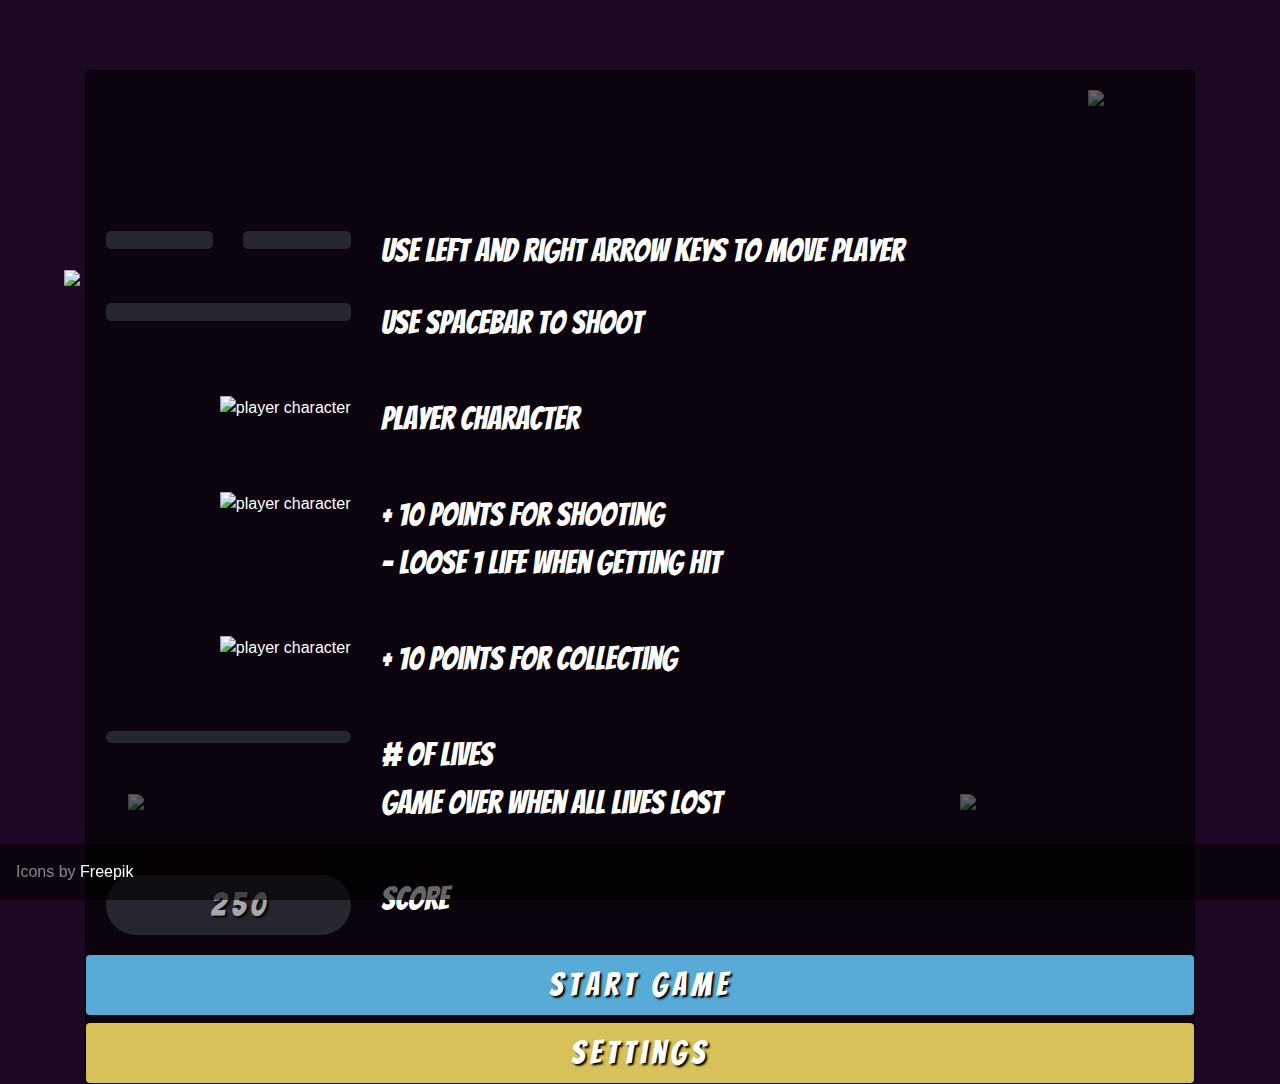
==== how-to.html @ 192a7b0b "how to created" ====
<!DOCTYPE html>
<html lang="en">
<head>
  <meta charset="utf-8"/>
  <title>How to Play - Galaxy Battles</title>

  <!-- bootstrap.css -->
  <link rel="stylesheet" href="https://stackpath.bootstrapcdn.com/bootstrap/4.5.2/css/bootstrap.min.css" integrity="sha384-JcKb8q3iqJ61gNV9KGb8thSsNjpSL0n8PARn9HuZOnIxN0hoP+VmmDGMN5t9UJ0Z" crossorigin="anonymous">

  <!-- animate.css -->
  <link rel="stylesheet" href="https://cdnjs.cloudflare.com/ajax/libs/animate.css/4.0.0/animate.min.css"/>

  <!-- custom.css -->
  <link rel="stylesheet" href="css/custom.css"/>

</head>
<body>
  <!-- BACKGROUND SVG ELEMENTS (simply animated by using the animate.css library for a more dynamic look) -->
  <img id="b1" src="svg/017-rocket-1.svg" class="bg-svg animate__animated animate__tada animate__infinite animate__slower">
  <img id="b2" src="svg/003-monster.svg" class="bg-svg animate__animated animate__jello animate__infinite">
  <img id="b3" src="svg/007-pluto.svg" class="bg-svg animate__animated animate__pulse animate__infinite animate__fast">
  <img id="b4" src="svg/033-galaxy.svg" class="bg-svg animate__animated animate__wobble animate__infinite animate__slow">

  <!-- MAIN PAGE CONTENT -->
  <div class="container">
    <div class="card">
      <div class="card-block">
        <!-- GAME TITLE -->
        <div class="row mt-3">
          <div class="col">
            <svg width="100%" height="120px">
              <defs>
                <linearGradient id="rainbow" x1="0" x2="0" y1="0" y2="100%" gradientUnits="userSpaceOnUse" >
                  <stop stop-color="#58abd6" offset="0%"/>
                  <stop stop-color="#d6586c" offset="50%"/>
                  <stop stop-color="#d6c258" offset="100%"/>
                </linearGradient>
              </defs>
              <text x="50%" y="75%" fill-opacity="0" fill="url(#rainbow)" stroke="url(#rainbow)" class="title-outline" stroke-width="4" font-stretch="extra-expanded" text-anchor="middle" stroke-linejoin="round">Galaxy Battles</text>
            </svg>
          </div>
        </div>
      </div> <!-- end card-block -->

      <div class="card-body">
        <!-- ARROW KEYS -->
        <div class="row mb-4">
          <div class="col-3">
            <div class="row">
              <div class="col">
                <button class="btn btn-dark btn-lg inst-btn" role="button" type="button" name="button" disabled>
                  <i class="fas fa-caret-left"></i>
                </button>
              </div>
              <div class="col">
                <button class="btn btn-dark btn-lg inst-btn" role="button" type="button" name="button" disabled>
                  <i class="fas fa-caret-right"></i>
                </button>
              </div>
            </div>
          </div>
          <div class="col inst-txt">use left and right arrow keys to move player</div>
        </div>

        <!-- SPACEBAR -->
        <div class="row">
          <div class="col-3">
            <button class="btn btn-dark btn-lg inst-btn" role="button" type="button" name="button" disabled>
              <i class="fas fa-window-minimize"></i>
            </button>
          </div>
          <div class="col inst-txt">use spacebar to shoot</div>
        </div>

        <!-- PLAYER CHARACTER -->
        <div class="row mt-5">
          <div class="col-3 text-right">
            <img src="svg/037-moon-rover.svg" alt="player character" width="64px">
          </div>
          <div class="col inst-txt">
            player character
          </div>
        </div>

        <!-- ENEMY // MONSTER -->
        <div class="row mt-5">
          <div class="col-3 text-right">
            <img src="svg/003-monster.svg" alt="player character" width="64px">
          </div>
          <div class="col inst-txt">
            + 10 points for shooting<br/>
            - loose 1 life when getting hit
          </div>
        </div>

        <!-- GIFT // ROCKET -->
        <div class="row mt-5">
          <div class="col-3 text-right">
            <img src="svg/017-rocket-1.svg" alt="player character" width="64px">
          </div>
          <div class="col inst-txt">
            + 10 points for collecting<br/>
          </div>
        </div>

        <!-- # LIFE -->
        <div class="row mt-5">
          <div class="col-3 text-right">
            <button id="lives" class="btn btn-dark btn-block rounded-pill" disabled>
              <i class="fas fa-heart"></i>
              <i class="fas fa-heart"></i>
              <i class="fas fa-heart"></i>
            </button>
          </div>
          <div class="col inst-txt">
            # of lives<br/>
            game over when all lives lost
          </div>
        </div>

        <!-- SCOREBOARD -->
        <div class="row mt-5">
          <div class="col-3 text-right">
            <button class="btn btn-dark btn-block rounded-pill" disabled>
              <i class="fas fa-gem mr-4"></i><span>250</span>
            </button>
          </div>
          <div class="col inst-txt">
            score<br/>
          </div>
        </div>










      </div>

      <!-- NAVIGATION -->
      <a href="play.html" role="button" class="btn btn-primary btn-block"><i class="fas fa-play"></i> Start game</a>
      <a href="index.html" role="button" class="btn btn-secondary btn-block"><i class="fas fa-cog"></i> Settings</a>

    </div> <!-- end card-body -->

  </div> <!-- end card -->

</div> <!-- end container -->

<!-- footer -->
<nav class="navbar fixed-bottom navbar-dark bg-dark">
  <span class="navbar-text">
    Icons by <a href="https://www.flaticon.com/authors/freepik">Freepik</a>
  </span>
</nav>

<!-- bootstrap.js and dependencies (jquery & popper) -->
<script src="https://code.jquery.com/jquery-3.5.1.slim.min.js" integrity="sha384-DfXdz2htPH0lsSSs5nCTpuj/zy4C+OGpamoFVy38MVBnE+IbbVYUew+OrCXaRkfj" crossorigin="anonymous"></script>
<script src="https://cdn.jsdelivr.net/npm/popper.js@1.16.1/dist/umd/popper.min.js" integrity="sha384-9/reFTGAW83EW2RDu2S0VKaIzap3H66lZH81PoYlFhbGU+6BZp6G7niu735Sk7lN" crossorigin="anonymous"></script>
<script src="https://stackpath.bootstrapcdn.com/bootstrap/4.5.2/js/bootstrap.min.js" integrity="sha384-B4gt1jrGC7Jh4AgTPSdUtOBvfO8shuf57BaghqFfPlYxofvL8/KUEfYiJOMMV+rV" crossorigin="anonymous"></script>


<!-- howler.js for sound management -->
<script src="https://cdnjs.cloudflare.com/ajax/libs/howler/2.2.0/howler.min.js" integrity="sha512-ALoawPS0JxHQ+8dGL7htZIlVNRaE/SN9gHD4G8pJJTi9H4BQ/3PjdvhggSGR34g00mvTPFkxQuveQUsJA5664Q==" crossorigin="anonymous"></script>

<!-- fontawesome -->
<script src="https://kit.fontawesome.com/a639d3fe52.js" crossorigin="anonymous"></script>

<!-- custom.js -->

<!-- ### -->
<script src="js/settings.js"></script>
<!-- reads/writes settings to localstorage -->
<!-- default settings, function to reset and read settings -->
<!-- updates form element on settings form (index.html) -->
<!-- ### -->

<!-- ### -->
<script src="js/custom.js"></script>
<!-- ### -->

<!-- ### -->
<script src="js/sounds.js"></script>
<!-- loads sound clips from static/sounds/ -->
<!-- listens for click to play sounds -->
<!-- ### -->

<script type="text/javascript">
$(document).ready(function() {});

setTimeout(function() {
  updateSettingForm();
  applySettings();
}, 10);
</script>
</body>
</html>
---- css/custom.css ----
@import url('https://fonts.googleapis.com/css2?family=Bangers&display=swap');

body {
  background-color: rgb(28,8,34);
  background-repeat:repeat;
  padding-top:70px;
}

.card {
  background-color: rgba(0, 0, 0, 0.6);
  color: #fff;
}

.title-outline {
  font-family: 'Bangers', sans-serif;
  text-transform: uppercase;
  letter-spacing: 20px;
  display:block;
  font-size: 96px;
  stroke-dashoffset: 4em;
  stroke-dasharray: 4em;
  animation: draw 2s forwards ease-out;
  background-clip: text;
}

@keyframes draw {
  100% {
    stroke-dashoffset: 0;
    fill-opacity:.1;
  }
}

.bg-dark {background-color: rgba(0, 0, 0, 0.6)!important;}

/* custom button design */
.btn-block, .btn-lg {
  font-family: 'Bangers', sans-serif;
  letter-spacing: 5px;
  font-size: 32px;
  text-shadow: 2px 2px 2px #000;
}

.btn-lg {font-size: 24px;}

/* overriding old colors */
.btn-block {border:none!important;}
.btn-block:hover, .btn-block:focus, .btn-block:active {background-color:inherit; box-shadow:0 0 0 0 #000!important;}

/* selecting new colors */
.btn-primary{background-color: #58abd6!important;}
.btn-info {background-color: #d6586c!important;}
.btn-secondary {background-color: #d6c258!important;}

/* creating new hover animation */
.btn-block:hover { box-shadow:0 0 0 .1em #fff!important;}

/** background svg elements position **/
.bg-svg {width:64px;position: absolute;}
#b1 {top: 10%;right: 10%;}
#b2 {bottom:10%;left:10%;}
#b3 {top:30%;left:5%;}
#b4 {bottom:10%;right:15%;width:128px;}


.settings {
  font-family: 'Bangers', sans-serif;
  letter-spacing: 5px!important;
  font-size: 32px!important;
}

.settings .form-options div:nth-of-type(2) {color: #d6c258;}
.settings .form-options div:nth-of-type(1) {color: #d6586c;}
.col-form-label {color: #58abd6;}

.settings .col-form-label {
  text-align: right;
}

.modal-content {
  font-family: 'Bangers', sans-serif;
  font-size: 48px;
  text-align:center;
  background-color: rgba(0, 0, 0, 0.8)!important;
  color: #fff;
}

.inst-btn {
  width: 100%;
}

.inst-txt {
  font-family: 'Bangers', sans-serif;
  font-size: 32px;
}



#gameboard {

}
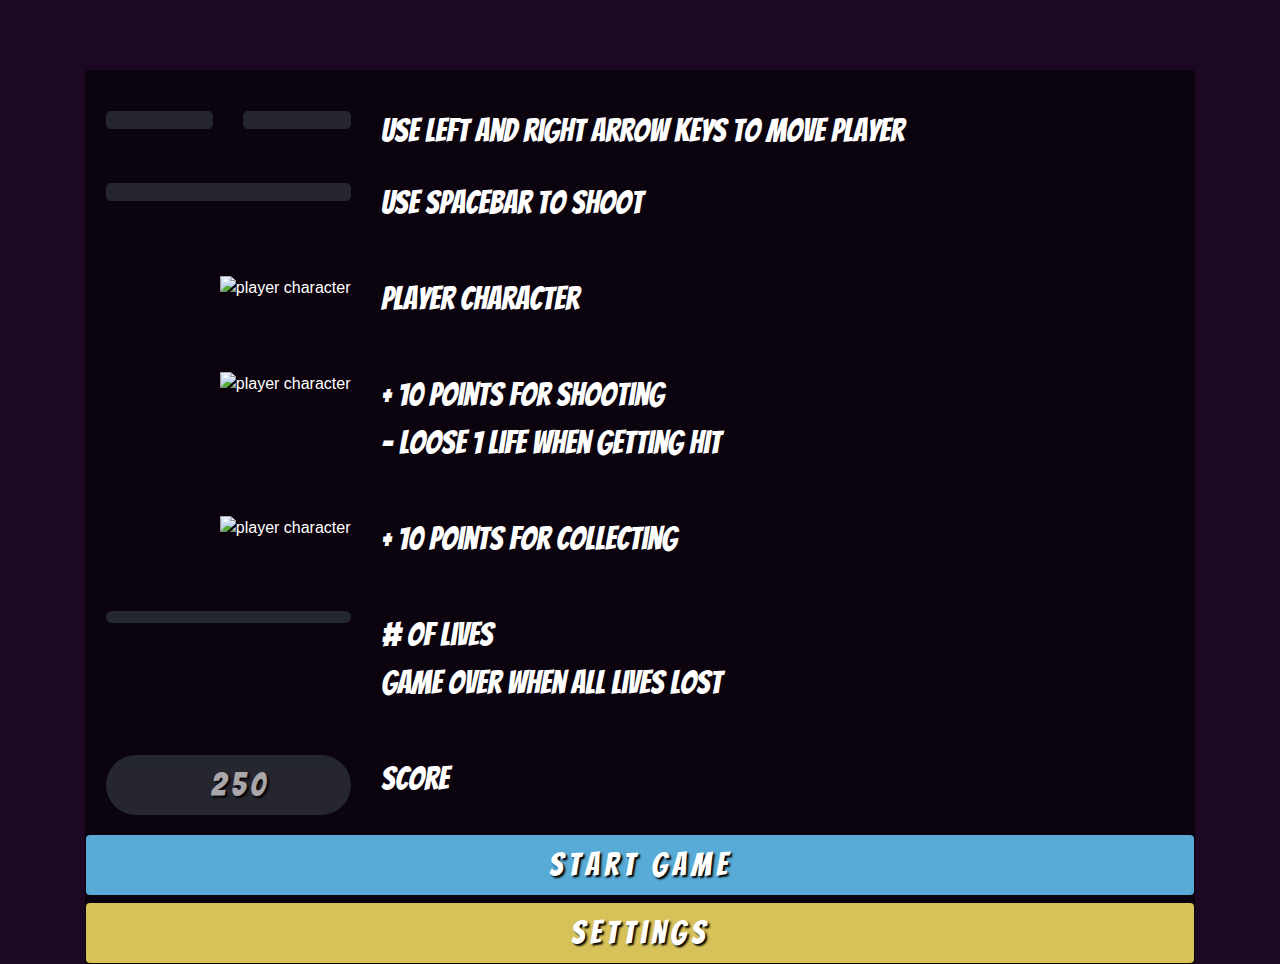
==== commit 11c06083: "use ajax load() to import static html" ====
--- a/how-to.html
+++ b/how-to.html
@@ -15,11 +15,9 @@
 
 </head>
 <body>
-  <!-- BACKGROUND SVG ELEMENTS (simply animated by using the animate.css library for a more dynamic look) -->
-  <img id="b1" src="svg/017-rocket-1.svg" class="bg-svg animate__animated animate__tada animate__infinite animate__slower">
-  <img id="b2" src="svg/003-monster.svg" class="bg-svg animate__animated animate__jello animate__infinite">
-  <img id="b3" src="svg/007-pluto.svg" class="bg-svg animate__animated animate__pulse animate__infinite animate__fast">
-  <img id="b4" src="svg/033-galaxy.svg" class="bg-svg animate__animated animate__wobble animate__infinite animate__slow">
+
+  <!-- svg background elements are loaded into this div container via jquery ajax load() -->
+  <div id="background"></div>
 
   <!-- MAIN PAGE CONTENT -->
   <div class="container">
@@ -27,18 +25,8 @@
       <div class="card-block">
         <!-- GAME TITLE -->
         <div class="row mt-3">
-          <div class="col">
-            <svg width="100%" height="120px">
-              <defs>
-                <linearGradient id="rainbow" x1="0" x2="0" y1="0" y2="100%" gradientUnits="userSpaceOnUse" >
-                  <stop stop-color="#58abd6" offset="0%"/>
-                  <stop stop-color="#d6586c" offset="50%"/>
-                  <stop stop-color="#d6c258" offset="100%"/>
-                </linearGradient>
-              </defs>
-              <text x="50%" y="75%" fill-opacity="0" fill="url(#rainbow)" stroke="url(#rainbow)" class="title-outline" stroke-width="4" font-stretch="extra-expanded" text-anchor="middle" stroke-linejoin="round">Galaxy Battles</text>
-            </svg>
-          </div>
+          <!-- svg game title is loaded into this div container via jquery ajax load() -->
+          <div class="col"  id="svg-container"></div>
         </div>
       </div> <!-- end card-block -->
 
@@ -129,16 +117,6 @@
             score<br/>
           </div>
         </div>
-
-
-
-
-
-
-
-
-
-
       </div>
 
       <!-- NAVIGATION -->
@@ -151,15 +129,11 @@
 
 </div> <!-- end container -->
 
-<!-- footer -->
-<nav class="navbar fixed-bottom navbar-dark bg-dark">
-  <span class="navbar-text">
-    Icons by <a href="https://www.flaticon.com/authors/freepik">Freepik</a>
-  </span>
-</nav>
+<!-- footer is loaded into this div container via jquery ajax load() -->
+<div id="footer"></div>
 
 <!-- bootstrap.js and dependencies (jquery & popper) -->
-<script src="https://code.jquery.com/jquery-3.5.1.slim.min.js" integrity="sha384-DfXdz2htPH0lsSSs5nCTpuj/zy4C+OGpamoFVy38MVBnE+IbbVYUew+OrCXaRkfj" crossorigin="anonymous"></script>
+<script src="https://code.jquery.com/jquery-3.5.1.js" integrity="sha256-QWo7LDvxbWT2tbbQ97B53yJnYU3WhH/C8ycbRAkjPDc=" crossorigin="anonymous"></script>
 <script src="https://cdn.jsdelivr.net/npm/popper.js@1.16.1/dist/umd/popper.min.js" integrity="sha384-9/reFTGAW83EW2RDu2S0VKaIzap3H66lZH81PoYlFhbGU+6BZp6G7niu735Sk7lN" crossorigin="anonymous"></script>
 <script src="https://stackpath.bootstrapcdn.com/bootstrap/4.5.2/js/bootstrap.min.js" integrity="sha384-B4gt1jrGC7Jh4AgTPSdUtOBvfO8shuf57BaghqFfPlYxofvL8/KUEfYiJOMMV+rV" crossorigin="anonymous"></script>
 
@@ -190,12 +164,10 @@
 <!-- ### -->
 
 <script type="text/javascript">
-$(document).ready(function() {});
-
-setTimeout(function() {
-  updateSettingForm();
-  applySettings();
-}, 10);
+  setTimeout(function() {
+    loadStaticHTML();
+    applySettings();
+  }, 1);
 </script>
 </body>
 </html>
